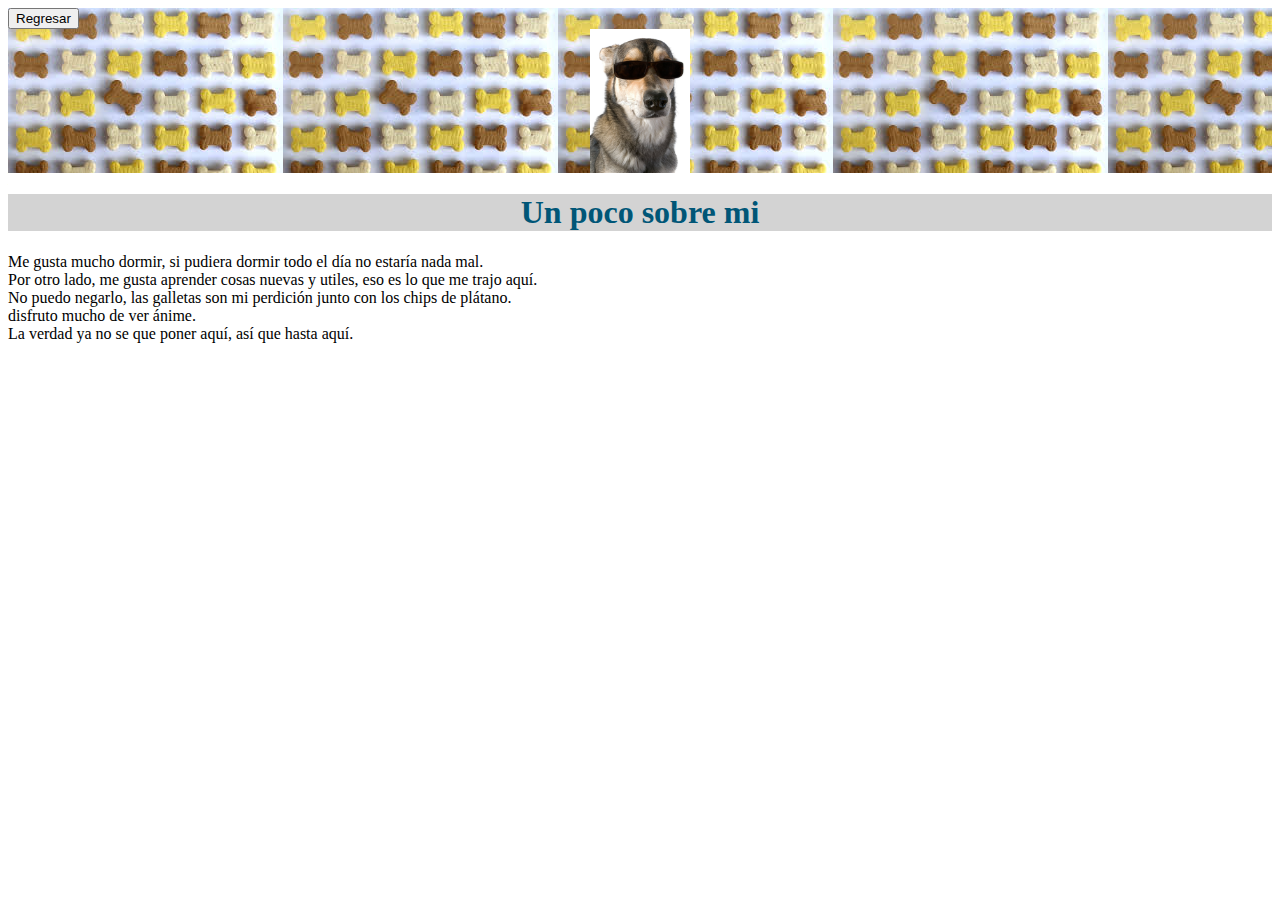
==== sobremi.html @ acaeca56 "Creando documentos de CV para Front-end1" ====
<!DOCTYPE html>
<html lang="en">
<head>
    <meta charset="UTF-8">
    <meta http-equiv="X-UA-Compatible" content="IE=edge">
    <meta name="viewport" content="width=device-width, initial-scale=1.0">
    <title>Sobre mi</title>
    <link rel="stylesheet" href="css/clase8.css">
    <link rel="stylesheet" href="https://cdnjs.cloudflare.com/ajax/libs/font-awesome/5.15.3/css/all.min.css" integrity="sha512-NIaMk6/1ajtj6b5SZBULUxw5QxulzqUszBzGv6EAMR/tUkVfqfDeBxtH4DiUHgOrZrJr2LDAV99f90GXxR+T3A==" crossorigin="anonymous" referrerpolicy="no-referrer" />

</head>
<body>
    <header id="cabecera">
        <a href="index.html"><button>Regresar</button></a>
        <img class="foto_personal" src="foto_mia.jpg">
    </header>
    <main>
        <h1>Un poco sobre mi</h1>
        <p>Me gusta mucho dormir, si pudiera dormir todo el día no estaría nada mal. <br>
            Por otro lado, me gusta aprender cosas nuevas y utiles, eso es lo que me trajo aquí. <br>
            No puedo negarlo, las galletas son mi perdición junto con los chips de plátano. <br>
            disfruto mucho de ver ánime. <br>
            La verdad ya no se que poner aquí, así que hasta aquí. <br>
        </p>
    </main>
    <footer>

    </footer>
</body>
</html>
---- css/clase8.css ----
#cabecera{
    background-image: url('fondo.jpeg');
    background-size: repeat;
}
#pie{
    background-color: rgb(176, 122, 14, 0.3);
}
.foto_personal{
    display: block;
    margin: auto;
    width: 100px;
    height: auto;
}
h1{
    text-align: center;
    background-color: lightgray;
    color:#005677;
}
.blanco{
    letter-spacing: 3em;
    color: white;
}
h2{
    background-color: lightgray;
    color:#005677 ;
    padding: 8px;
    font-family: 'Times New Roman';
    font-size: 20px;
}
b{
    font-style: italic;
}
dt{
    font-weight: bold;
}
footer p{
    text-align: center;
    background-color: #005677;
    color: white;
    font-family: 'Times New Roman';
    font-size: 20px;
    padding: 10px;
}
.iconos{
    padding-left: 20px;
}
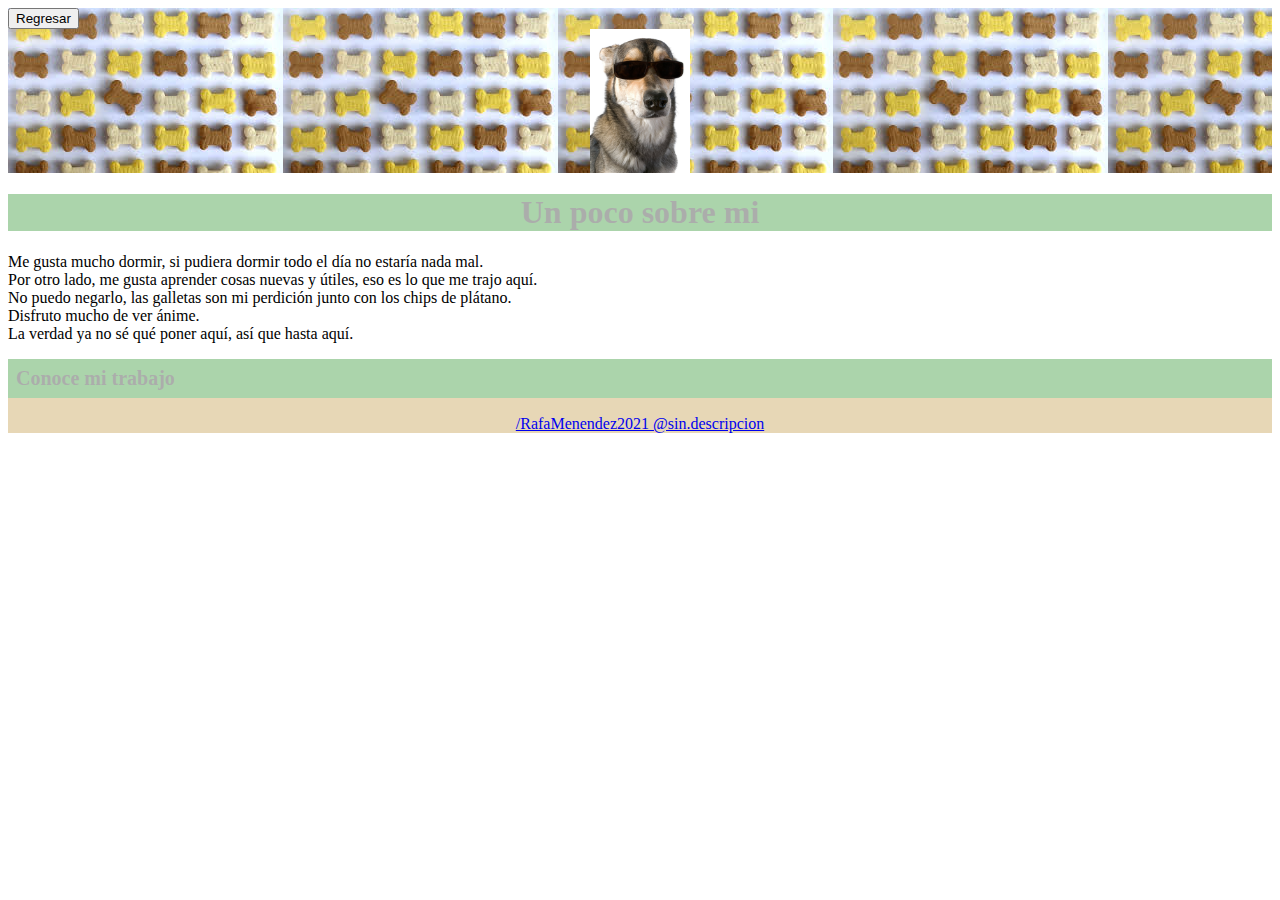
==== commit be1c473c: "optimización de todo" ====
--- a/sobremi.html
+++ b/sobremi.html
@@ -1,14 +1,14 @@
 <!DOCTYPE html>
 <html lang="en">
+
 <head>
     <meta charset="UTF-8">
     <meta http-equiv="X-UA-Compatible" content="IE=edge">
     <meta name="viewport" content="width=device-width, initial-scale=1.0">
     <title>Sobre mi</title>
     <link rel="stylesheet" href="css/clase8.css">
-    <link rel="stylesheet" href="https://cdnjs.cloudflare.com/ajax/libs/font-awesome/5.15.3/css/all.min.css" integrity="sha512-NIaMk6/1ajtj6b5SZBULUxw5QxulzqUszBzGv6EAMR/tUkVfqfDeBxtH4DiUHgOrZrJr2LDAV99f90GXxR+T3A==" crossorigin="anonymous" referrerpolicy="no-referrer" />
+</head>
 
-</head>
 <body>
     <header id="cabecera">
         <a href="index.html"><button>Regresar</button></a>
@@ -17,14 +17,21 @@
     <main>
         <h1>Un poco sobre mi</h1>
         <p>Me gusta mucho dormir, si pudiera dormir todo el día no estaría nada mal. <br>
-            Por otro lado, me gusta aprender cosas nuevas y utiles, eso es lo que me trajo aquí. <br>
+            Por otro lado, me gusta aprender cosas nuevas y útiles, eso es lo que me trajo aquí. <br>
             No puedo negarlo, las galletas son mi perdición junto con los chips de plátano. <br>
-            disfruto mucho de ver ánime. <br>
-            La verdad ya no se que poner aquí, así que hasta aquí. <br>
+            Disfruto mucho de ver ánime. <br>
+            La verdad ya no sé qué poner aquí, así que hasta aquí. <br>
         </p>
     </main>
-    <footer>
-
+    <footer id="pie">
+        <h2 class="no-centrado">Conoce mi trabajo</h2>
+        <a href="https://github.com/RafaMenendez2021" target="_blank" class="social-link">
+            <i class="fab fa-github fa-2xl" style="color: #000000;"></i>/RafaMenendez2021
+        </a>
+        <a href="https://www.instagram.com/sin.descripcion/" target="_blank" class="social-link">
+            <i class="fab fa-instagram fa-2xl" style="color: #000000;"></i>@sin.descripcion
+        </a>
     </footer>
 </body>
-</html>+
+</html>
--- a/css/clase8.css
+++ b/css/clase8.css
@@ -1,46 +1,46 @@
-#cabecera{
+dt {
+    display: inline-block;
+    margin-left: 10px;
+    font-weight: bold;
+}
+
+#cabecera {
     background-image: url('fondo.jpeg');
     background-size: repeat;
 }
-#pie{
-    background-color: rgb(176, 122, 14, 0.3);
+
+#pie {
+    background-color: rgba(176, 122, 14, 0.3);
+    text-align: center;
 }
-.foto_personal{
+
+.foto_personal {
     display: block;
     margin: auto;
     width: 100px;
     height: auto;
 }
-h1{
+
+.no-centrado {
+    text-align: left;
+    font-size: 20px;
+    font-family: garamond;
+}
+
+h1 {
     text-align: center;
-    background-color: lightgray;
-    color:#005677;
+    background-color: rgb(171, 212, 171);
+    color: rgba(171, 135, 171, 0.5);
 }
-.blanco{
-    letter-spacing: 3em;
-    color: white;
-}
-h2{
-    background-color: lightgray;
-    color:#005677 ;
+
+h2 {
+    background-color: rgb(171, 212, 171);
+    color: rgba(171, 135, 171, 0.5);
     padding: 8px;
     font-family: 'Times New Roman';
     font-size: 20px;
 }
-b{
+
+b {
     font-style: italic;
-}
-dt{
-    font-weight: bold;
-}
-footer p{
-    text-align: center;
-    background-color: #005677;
-    color: white;
-    font-family: 'Times New Roman';
-    font-size: 20px;
-    padding: 10px;
-}
-.iconos{
-    padding-left: 20px;
-}
+}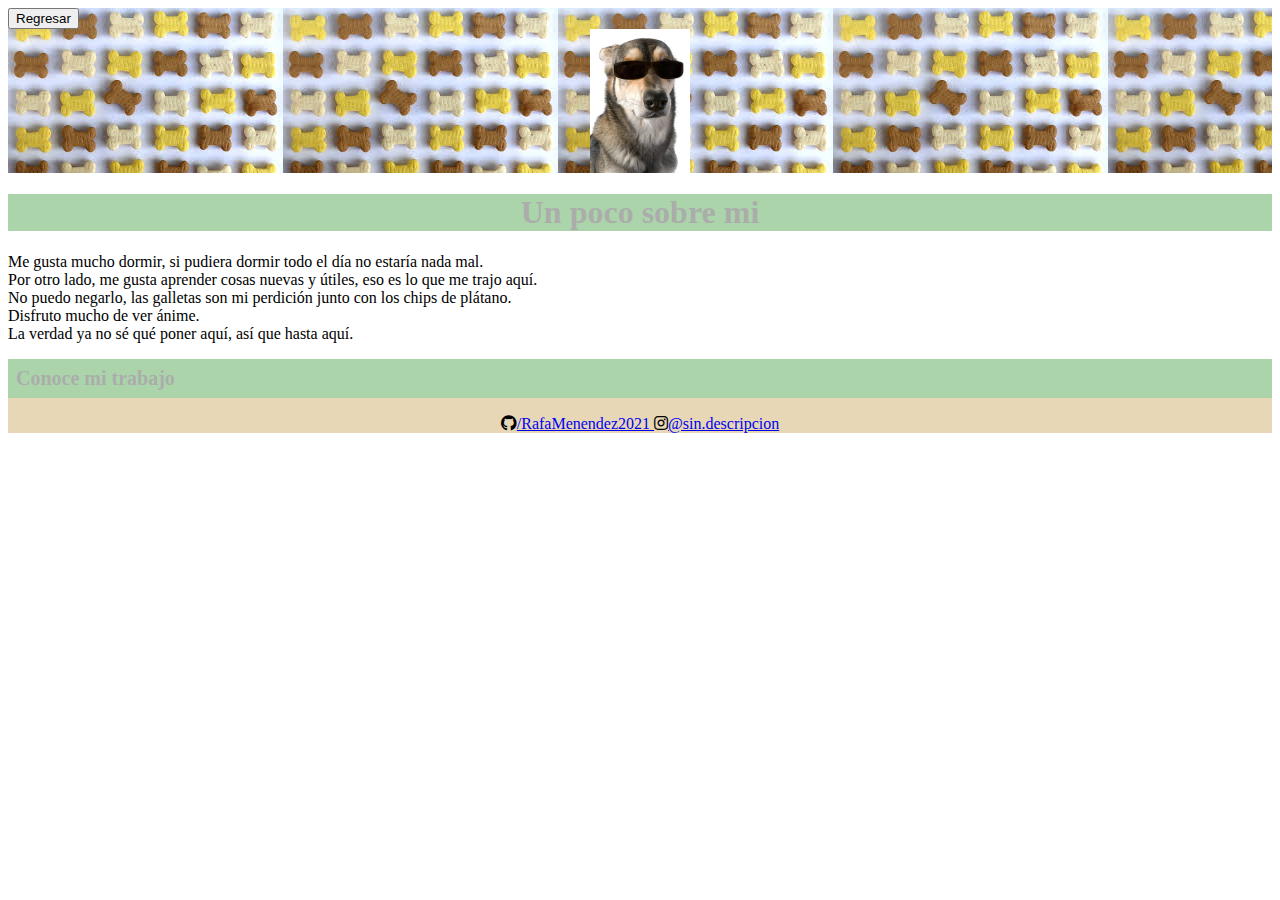
==== commit 9582612f: "Se arregla sobremi.html y se borra imagen sin utilizar" ====
--- a/sobremi.html
+++ b/sobremi.html
@@ -5,8 +5,9 @@
     <meta charset="UTF-8">
     <meta http-equiv="X-UA-Compatible" content="IE=edge">
     <meta name="viewport" content="width=device-width, initial-scale=1.0">
-    <title>Sobre mi</title>
+    <title>Sobre Mi</title>
     <link rel="stylesheet" href="css/clase8.css">
+    <link rel="stylesheet" href="https://cdnjs.cloudflare.com/ajax/libs/font-awesome/5.15.3/css/all.min.css">
 </head>
 
 <body>
